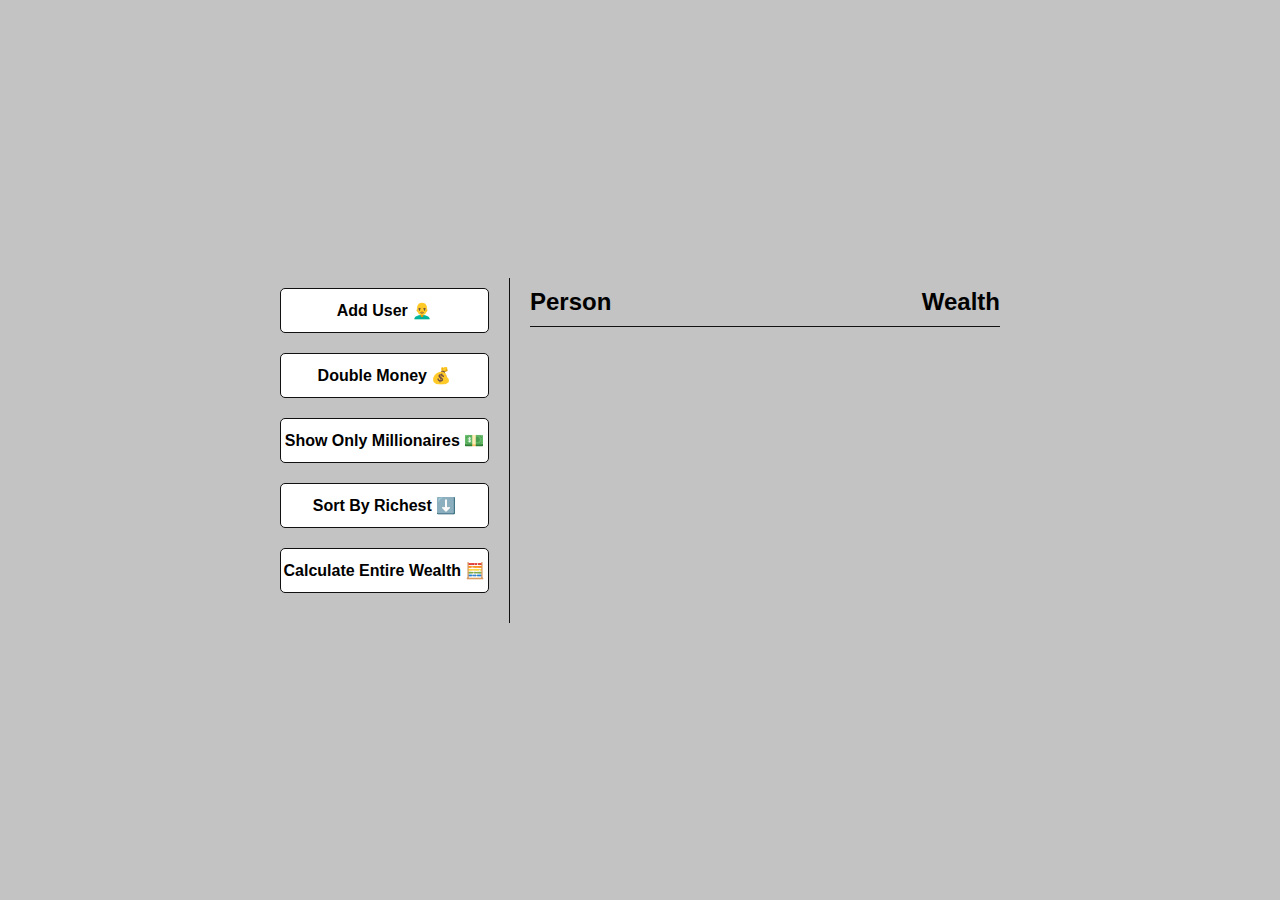
==== DOMArrayMethods/index.html @ 2b88a56d "updates" ====
<!DOCTYPE html>
<html lang="en">
<head>
  <meta charset="UTF-8">
  <meta name="viewport" content="width=device-width, initial-scale=1.0">
  <meta http-equiv="X-UA-Compatible" content="ie=edge">
  <link rel="stylesheet" href="style.css">
  <title>Array Methods in the DOM</title>
</head>
<body>
  <h1></h1>
  <div class="container">
    <aside>
      <button id="add-user">Add User 👨‍🦲</button>
      <button id="double">Double Money 💰</button>
      <button id="show-millionaires">Show Only Millionaires 💵</button>
      <button id="sort">Sort By Richest ⬇️</button>
      <button id="calculate-wealth">Calculate Entire Wealth 🧮</button>
    </aside>
    
    <main id="main">
      <h2><strong>Person </strong> Wealth</h2>
    </main>
  </div> <!-- end of container-->

  

  <script src="script.js"></script>
</body>
</html>
---- DOMArrayMethods/style.css ----
* {
  box-sizing: border-box;
}

body {
  background: #c3c3c3;
  font-family: Arial, Helvetica, sans-serif;
  display: flex;
  align-items: center;
  min-height: 100vh;
  margin: 0;
}

.container {
  display: flex;
  padding: 20px;
  margin: 0 auto;
  max-width: 100%;
  width: 800px;
}

aside {
  padding: 10px 20px;
  width: 250px;
  border-right: 1px solid #111;
}

button {
  cursor: pointer;
  background-color: #ffffff;
  border: solid 1px #111;
  border-radius: 5px;
  display: block;
  width: 100%;
  padding: 12px 0;
  margin-bottom: 20px;
  font-weight: bold;
  font-size:  16px;
}

main {
  flex: 1;
  padding: 10px 20px;
}

h2 {
  border-bottom: 1px solid #111;
  padding-bottom: 10px;
  display: flex;
  justify-content: space-between;
  font-weight: 300px;
  margin: 0 0 20px;
}

h3 {
  background-color: #fff;
  border-bottom: 1px solid #111;
  padding: 10px;
  display: flex;
  justify-content: space-between;
  font-weight: 300px;
  margin: 20px 0 0;
}

.person {
  display: flex;
  justify-content: space-between;
  font-size: 20px;
  margin-bottom: 10px;
}
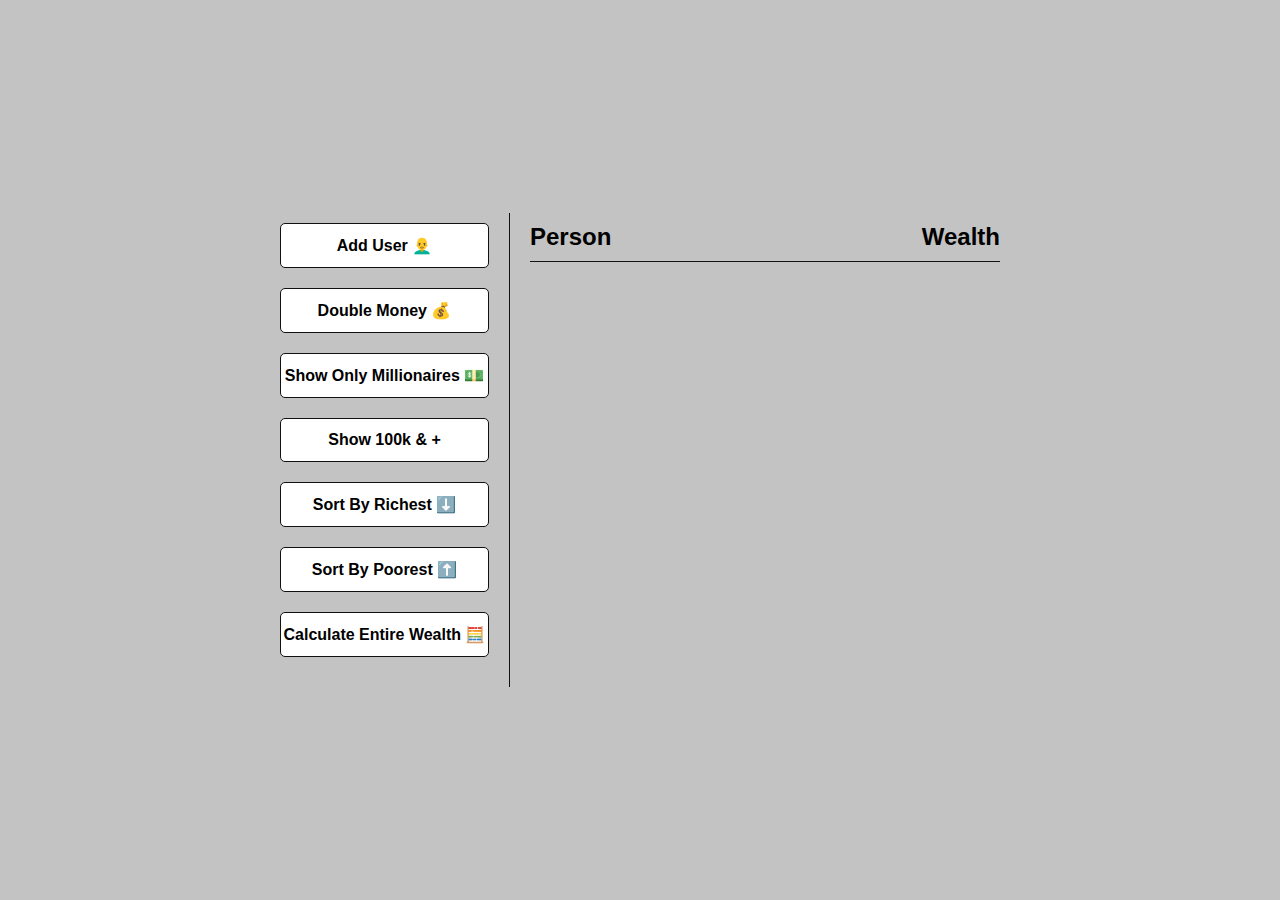
==== commit 60043ddb: "finished array methods in dom and wealth calc" ====
--- a/DOMArrayMethods/index.html
+++ b/DOMArrayMethods/index.html
@@ -14,7 +14,9 @@
       <button id="add-user">Add User 👨‍🦲</button>
       <button id="double">Double Money 💰</button>
       <button id="show-millionaires">Show Only Millionaires 💵</button>
+      <button id="show-100k">Show 100k & +</button>
       <button id="sort">Sort By Richest ⬇️</button>
+      <button id="sort-poor">Sort By Poorest ⬆️</button>
       <button id="calculate-wealth">Calculate Entire Wealth 🧮</button>
     </aside>
     
